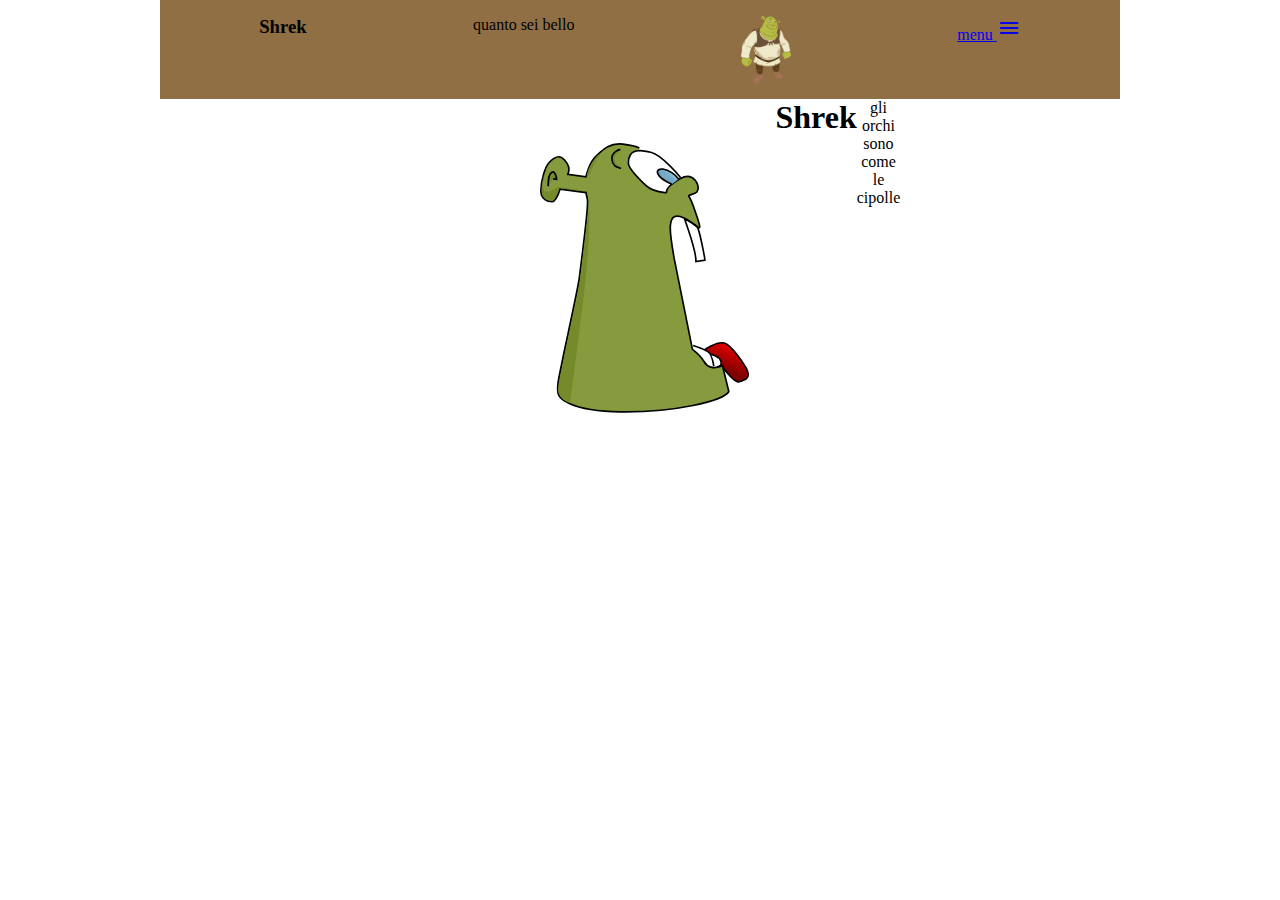
==== stai polleggiato/index.html @ 5d873a5e "Add files via upload" ====
<!DOCTYPE html>
<html lang="en">

<head>
    <meta charset="UTF-8">
    <meta name="viewport" content="width=device-width, initial-scale=1.0">
    <title>polleggiati</title>
    <link rel="stylesheet"
        href="https://fonts.googleapis.com/css2?family=Material+Symbols+Outlined:opsz,wght,FILL,GRAD@20..48,100..700,0..1,-50..200" />
    <link rel="stylesheet" href="./assets/css/style.css">
</head>

<body>
    <header>
        <h3>Shrek</h3>
        <p>quanto sei bello</p>
        <img src="./assets/img/fairytale-6907400_1280.png" width="50px" height="67.150">
        <nav>
            <a href="manu.html">menu <span class="material-symbols-outlined">
                menu
                </span></a>
        </nav>
    </header>
    <div id="conteiner">
        <main>
            <section>
                <img src="./assets/img/alien-156159.svg">
                <h1>Shrek</h1>
                <p>gli orchi sono come le cipolle</p>
            </section>
        </main>
    </div>
</body>

</html>
---- stai polleggiato/assets/css/style.css ----
* {
    margin: 0 auto;
    padding: 0;
    box-sizing: border-box;
    text-align: center;
}

header{
    display: inline-flex;
    text-align: center;
    box-sizing: border-box;
    width: 75%;
    padding: 1em 1em;
    background-image: url(../img/coffee-2085314.svg);
}

section{
    display: inline-flex;

}
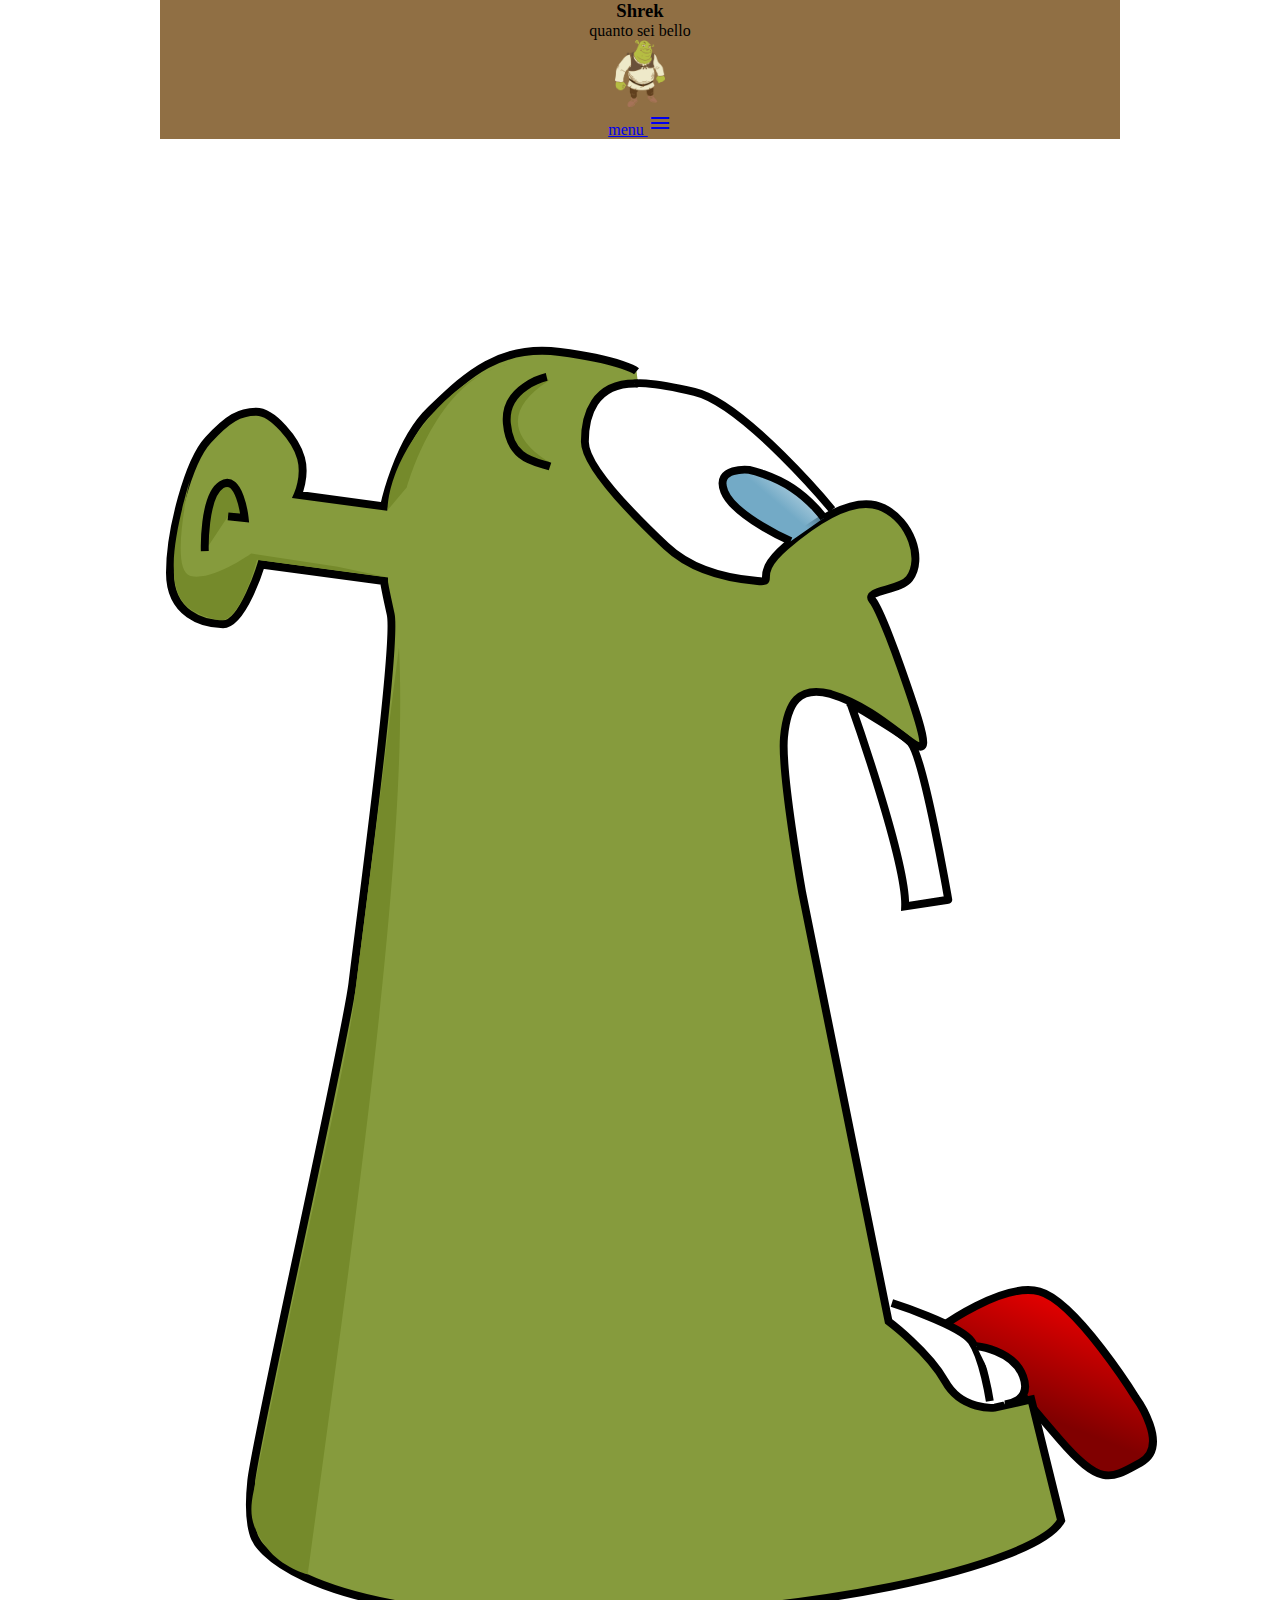
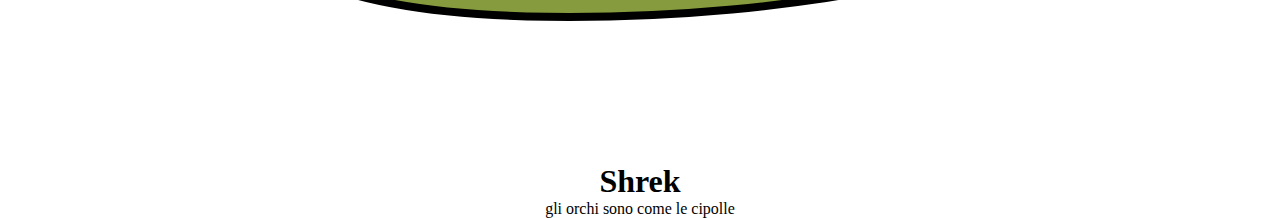
==== commit 2240bb4c: "modifiche" ====
--- a/stai polleggiato/index.html
+++ b/stai polleggiato/index.html
@@ -7,7 +7,7 @@
     <title>polleggiati</title>
     <link rel="stylesheet"
         href="https://fonts.googleapis.com/css2?family=Material+Symbols+Outlined:opsz,wght,FILL,GRAD@20..48,100..700,0..1,-50..200" />
-    <link rel="stylesheet" href="./assets/css/style.css">
+    <link rel="stylesheet" href="assets/css/style.css">
 </head>
 
 <body>
--- a/stai polleggiato/assets/css/style.css
+++ b/stai polleggiato/assets/css/style.css
@@ -6,15 +6,8 @@
 }
 
 header{
-    display: inline-flex;
-    text-align: center;
-    box-sizing: border-box;
+    background-image: url(../img/coffee-2085314.svg);
     width: 75%;
-    padding: 1em 1em;
-    background-image: url(../img/coffee-2085314.svg);
-}
-
-section{
-    display: inline-flex;
-
+    display: inline-block;
+    vertical-align: middle;
 }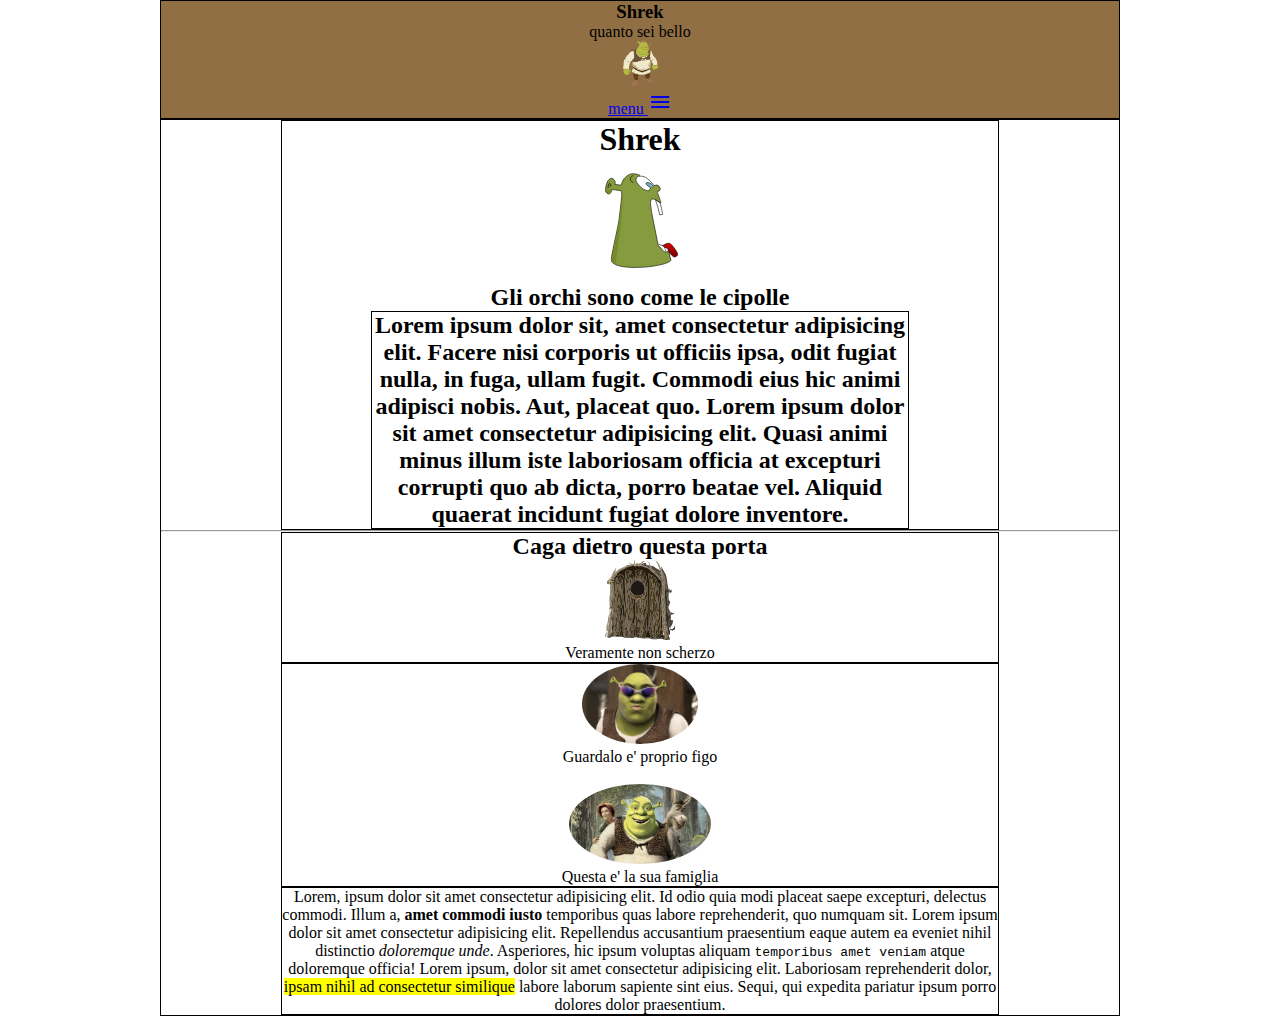
==== commit d53fa63f: "metti aside e footer" ====
--- a/stai polleggiato/index.html
+++ b/stai polleggiato/index.html
@@ -14,19 +14,58 @@
     <header>
         <h3>Shrek</h3>
         <p>quanto sei bello</p>
-        <img src="./assets/img/fairytale-6907400_1280.png" width="50px" height="67.150">
+        <img src="./assets/img/fairytale-6907400_1280.png" title="shrek" class="shrek">
         <nav>
             <a href="manu.html">menu <span class="material-symbols-outlined">
-                menu
+                    menu
                 </span></a>
         </nav>
     </header>
     <div id="conteiner">
         <main>
+            <section id="titolo">
+                <h1>Shrek</h1>
+                <h2><img src="./assets/img/alien-156159.svg">
+                    <figcaption>Gli orchi sono come le cipolle</figcaption>
+                    <div>Lorem ipsum dolor sit, amet consectetur adipisicing elit. Facere nisi corporis ut officiis
+                        ipsa, odit fugiat nulla, in fuga, ullam fugit. Commodi eius hic animi adipisci nobis. Aut,
+                        placeat quo. Lorem ipsum dolor sit amet consectetur adipisicing elit. Quasi animi minus illum
+                        iste laboriosam officia at excepturi corrupti quo ab dicta, porro beatae vel. Aliquid quaerat
+                        incidunt fugiat dolore inventore.</div>
+                </h2>
+            </section>
+            <hr />
             <section>
-                <img src="./assets/img/alien-156159.svg">
-                <h1>Shrek</h1>
-                <p>gli orchi sono come le cipolle</p>
+                <h2>
+                    Caga dietro questa porta
+                </h2>
+                <figure>
+                    <a href="https://it.wikipedia.org/wiki/Shrek_(film)" target="_blank"><img
+                            src="../stai polleggiato/assets/img/door-575674.svg"></a>
+                    <figcaption>Veramente non scherzo</figcaption>
+                </figure>
+            </section>
+            <article id="immagine">
+                <figure>
+                    <img src="./assets/img/6a06abc2478b1f86c523419ae812e835.webp">
+                    <figcaption>Guardalo e' proprio figo</figcaption>
+                </figure>
+                <br />
+                <figure>
+                    <img src="./assets/img/schermata_2023-11-09_alle_09_jpg_1600x900_crop_q85.webp">
+                    <figcaption>Questa e' la sua famiglia</figcaption>
+                </figure>
+            </article>
+            <section>
+                <p id="lorem">
+                    Lorem, ipsum dolor sit amet consectetur adipisicing elit. Id odio quia modi placeat saepe excepturi,
+                    delectus commodi. Illum a, <strong> amet commodi iusto</strong> temporibus quas labore reprehenderit, quo
+                    numquam sit. Lorem ipsum dolor sit amet consectetur adipisicing elit. Repellendus accusantium
+                    praesentium eaque autem ea eveniet nihil distinctio <em>doloremque unde</em>. Asperiores, hic ipsum voluptas
+                    aliquam <kbd>temporibus amet veniam</kbd> atque doloremque officia! Lorem ipsum, dolor sit amet consectetur
+                    adipisicing elit. Laboriosam reprehenderit dolor,<mark> ipsam nihil ad consectetur similique</mark> labore
+                    laborum sapiente sint eius. Sequi, qui expedita pariatur ipsum porro dolores dolor praesentium.
+                </p>
             </section>
         </main>
     </div>
--- a/stai polleggiato/assets/css/style.css
+++ b/stai polleggiato/assets/css/style.css
@@ -7,7 +7,29 @@
 
 header{
     background-image: url(../img/coffee-2085314.svg);
-    width: 75%;
     display: inline-block;
     vertical-align: middle;
+}
+
+.shrek{
+    height: 45px;
+    width: 35px;
+}
+
+main, header,main section,main article,h2 div{
+    border: 1px solid black;
+    width: 75%;
+}
+
+article img,section img{
+    height: 5em;
+    display: inline;
+}
+
+#immagine img{
+    border-radius: 100%;
+}
+
+section h2 span{
+    vertical-align: middle;
 }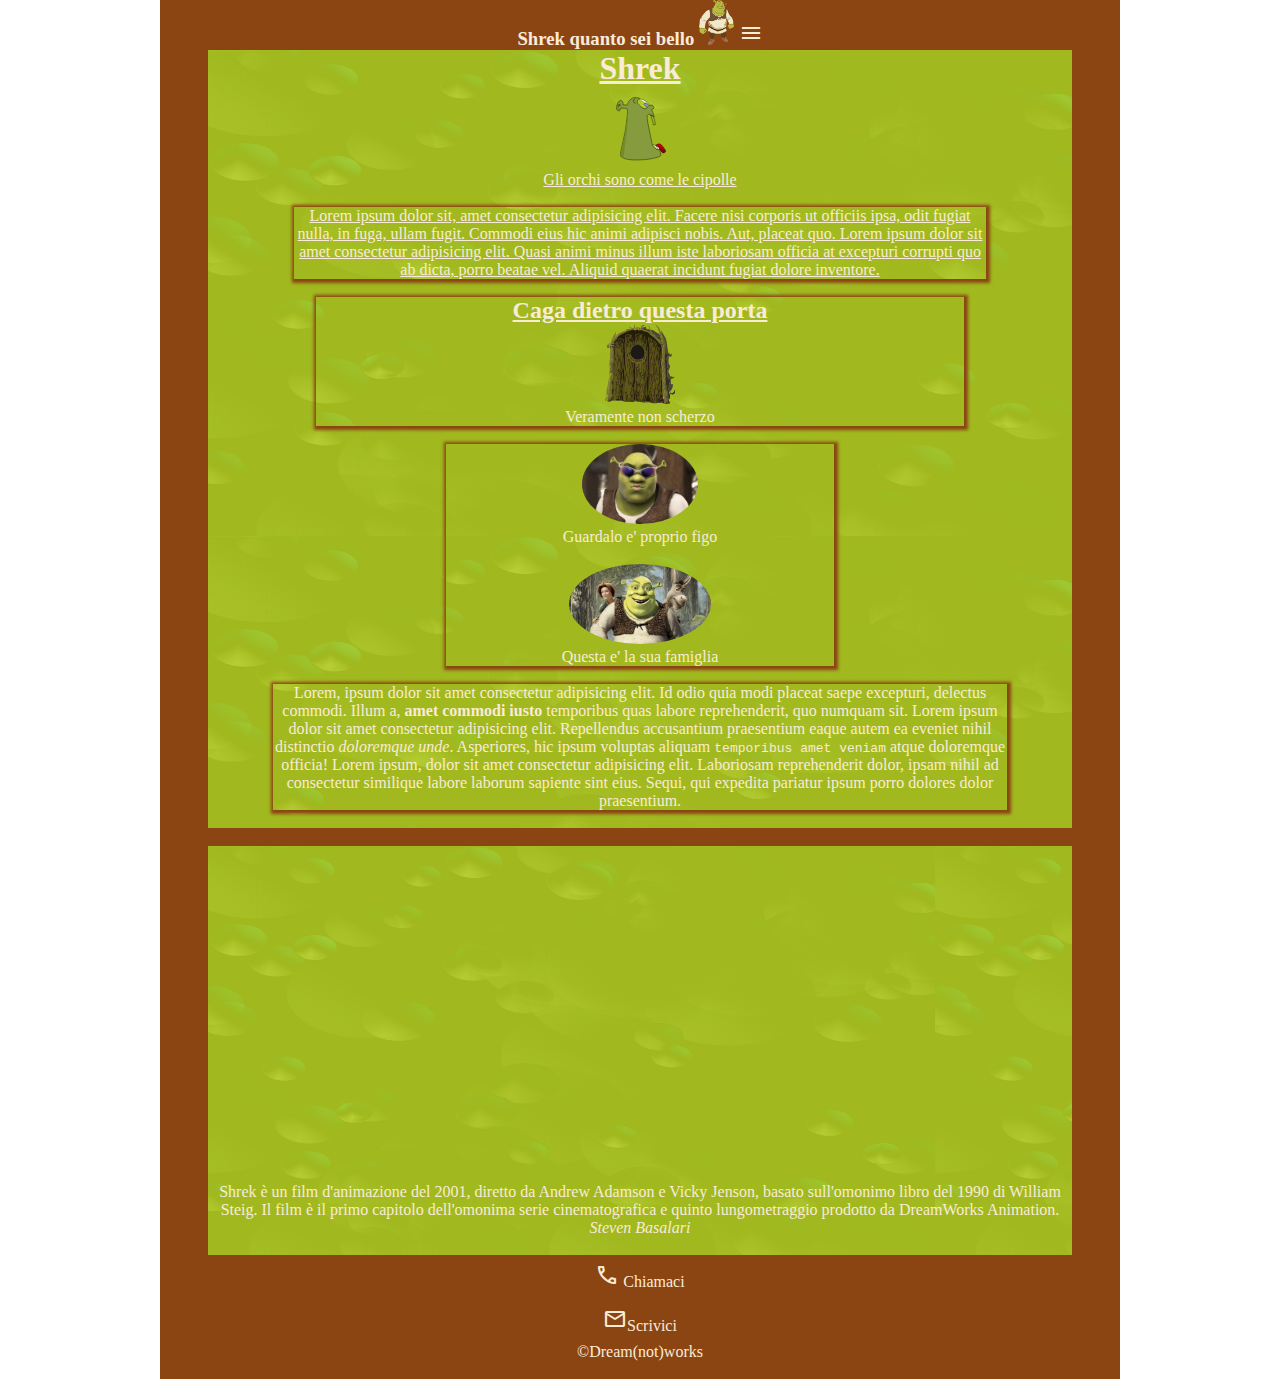
==== commit b7f948ee: "mortacci mia quanto era semplice" ====
--- a/stai polleggiato/index.html
+++ b/stai polleggiato/index.html
@@ -7,35 +7,35 @@
     <title>polleggiati</title>
     <link rel="stylesheet"
         href="https://fonts.googleapis.com/css2?family=Material+Symbols+Outlined:opsz,wght,FILL,GRAD@20..48,100..700,0..1,-50..200" />
+    <link rel="stylesheet"
+        href="https://fonts.googleapis.com/css2?family=Material+Symbols+Outlined:opsz,wght,FILL,GRAD@20..48,100..700,0..1,-50..200" />
     <link rel="stylesheet" href="assets/css/style.css">
 </head>
 
 <body>
     <header>
-        <h3>Shrek</h3>
-        <p>quanto sei bello</p>
+        <h3>Shrek
+        quanto sei bello
         <img src="./assets/img/fairytale-6907400_1280.png" title="shrek" class="shrek">
-        <nav>
-            <a href="manu.html">menu <span class="material-symbols-outlined">
+            <a href="manu.html"> <span class="material-symbols-outlined">
                     menu
-                </span></a>
-        </nav>
+                </span></h3>
     </header>
     <div id="conteiner">
         <main>
             <section id="titolo">
                 <h1>Shrek</h1>
-                <h2><img src="./assets/img/alien-156159.svg">
-                    <figcaption>Gli orchi sono come le cipolle</figcaption>
+                <p><img src="./assets/img/alien-156159.svg">
+                    <figcaption>Gli orchi sono come le cipolle</figcaption><br />
                     <div>Lorem ipsum dolor sit, amet consectetur adipisicing elit. Facere nisi corporis ut officiis
                         ipsa, odit fugiat nulla, in fuga, ullam fugit. Commodi eius hic animi adipisci nobis. Aut,
                         placeat quo. Lorem ipsum dolor sit amet consectetur adipisicing elit. Quasi animi minus illum
                         iste laboriosam officia at excepturi corrupti quo ab dicta, porro beatae vel. Aliquid quaerat
                         incidunt fugiat dolore inventore.</div>
-                </h2>
+                </p>
             </section>
-            <hr />
-            <section>
+            <br />
+            <section id="laporta">
                 <h2>
                     Caga dietro questa porta
                 </h2>
@@ -45,6 +45,7 @@
                     <figcaption>Veramente non scherzo</figcaption>
                 </figure>
             </section>
+            <br />
             <article id="immagine">
                 <figure>
                     <img src="./assets/img/6a06abc2478b1f86c523419ae812e835.webp">
@@ -56,18 +57,50 @@
                     <figcaption>Questa e' la sua famiglia</figcaption>
                 </figure>
             </article>
+            <br />
             <section>
                 <p id="lorem">
                     Lorem, ipsum dolor sit amet consectetur adipisicing elit. Id odio quia modi placeat saepe excepturi,
-                    delectus commodi. Illum a, <strong> amet commodi iusto</strong> temporibus quas labore reprehenderit, quo
+                    delectus commodi. Illum a, <strong> amet commodi iusto</strong> temporibus quas labore
+                    reprehenderit, quo
                     numquam sit. Lorem ipsum dolor sit amet consectetur adipisicing elit. Repellendus accusantium
-                    praesentium eaque autem ea eveniet nihil distinctio <em>doloremque unde</em>. Asperiores, hic ipsum voluptas
-                    aliquam <kbd>temporibus amet veniam</kbd> atque doloremque officia! Lorem ipsum, dolor sit amet consectetur
-                    adipisicing elit. Laboriosam reprehenderit dolor,<mark> ipsam nihil ad consectetur similique</mark> labore
+                    praesentium eaque autem ea eveniet nihil distinctio <em>doloremque unde</em>. Asperiores, hic ipsum
+                    voluptas
+                    aliquam <kbd>temporibus amet veniam</kbd> atque doloremque officia! Lorem ipsum, dolor sit amet
+                    consectetur
+                    adipisicing elit. Laboriosam reprehenderit dolor, ipsam nihil ad consectetur similique
+                    labore
                     laborum sapiente sint eius. Sequi, qui expedita pariatur ipsum porro dolores dolor praesentium.
                 </p>
+                <br />
             </section>
         </main>
+        <br />
+        <aside>
+            <br />
+            <iframe width="560" height="315" src="https://www.youtube.com/embed/eFBYfZ9FEC0?si=o0k3vJ3XACnZLuzr"
+                title="YouTube video player" frameborder="0"
+                allow="accelerometer; autoplay; clipboard-write; encrypted-media; gyroscope; picture-in-picture; web-share"
+                referrerpolicy="strict-origin-when-cross-origin" allowfullscreen></iframe>
+                <br /><blockquote>Shrek è un film d'animazione del 2001, diretto da Andrew Adamson e Vicky Jenson, basato
+                sull'omonimo libro del 1990 di William Steig. Il film è il primo capitolo dell'omonima serie
+                cinematografica e quinto lungometraggio prodotto da DreamWorks Animation. <br />
+                <cite>Steven Basalari</cite>
+            </blockquote>
+            <br />
+        </aside>
+        <footer>
+            <ul>
+                <li><a href=callto"39939393939" title="Sbrigati chiamaci" target="_blank"><span class="material-symbols-outlined">
+                    call
+                    </span> Chiamaci</a></li>
+                <li><a href=mailto"dioca@gmail.com" title="Scrivile scemo" target="_blank"><span class="material-symbols-outlined">
+                    mail
+                    </span>Scrivici</a></li>
+            </ul>
+            <div>&copy;Dream(not)works</div>
+            <br />
+        </footer>
     </div>
 </body>
 
--- a/stai polleggiato/assets/css/style.css
+++ b/stai polleggiato/assets/css/style.css
@@ -3,10 +3,12 @@
     padding: 0;
     box-sizing: border-box;
     text-align: center;
+    color: antiquewhite;
 }
 
 header{
-    background-image: url(../img/coffee-2085314.svg);
+    background-color: saddlebrown;
+    background-color: ;
     display: inline-block;
     vertical-align: middle;
 }
@@ -16,9 +18,44 @@
     width: 35px;
 }
 
-main, header,main section,main article,h2 div{
-    border: 1px solid black;
+#conteiner, header{
     width: 75%;
+
+}
+
+#conteiner,#titolo div{
+    border: 0px solid ;
+}
+
+#titolo div{
+    box-shadow: 1px 1px 3px 3px saddlebrown;
+    width: 80%;
+
+}
+
+#laporta{
+    box-shadow: 1px 1px 3px 3px saddlebrown;
+    width: 75%;
+}
+
+#lorem{
+    box-shadow: 1px 1px 3px 3px saddlebrown;
+    width: 85%;
+}
+
+#immagine{
+    width: 45%;
+    box-shadow: 1px 1px 3px 3px saddlebrown;
+}
+
+main,aside{
+    background-image: url(../img/background-992869_1280.png);
+    background-size: contain;
+    width: 90%;
+}
+
+#conteiner{
+    background-color: saddlebrown;
 }
 
 article img,section img{
@@ -32,4 +69,18 @@
 
 section h2 span{
     vertical-align: middle;
+}
+
+footer{
+    /* padding:30px 0; */
+}
+
+footer li{
+    list-style-type: none;
+    color: goldenrod;
+    padding: 8px 0;
+}
+
+footer a{
+    text-decoration: none;
 }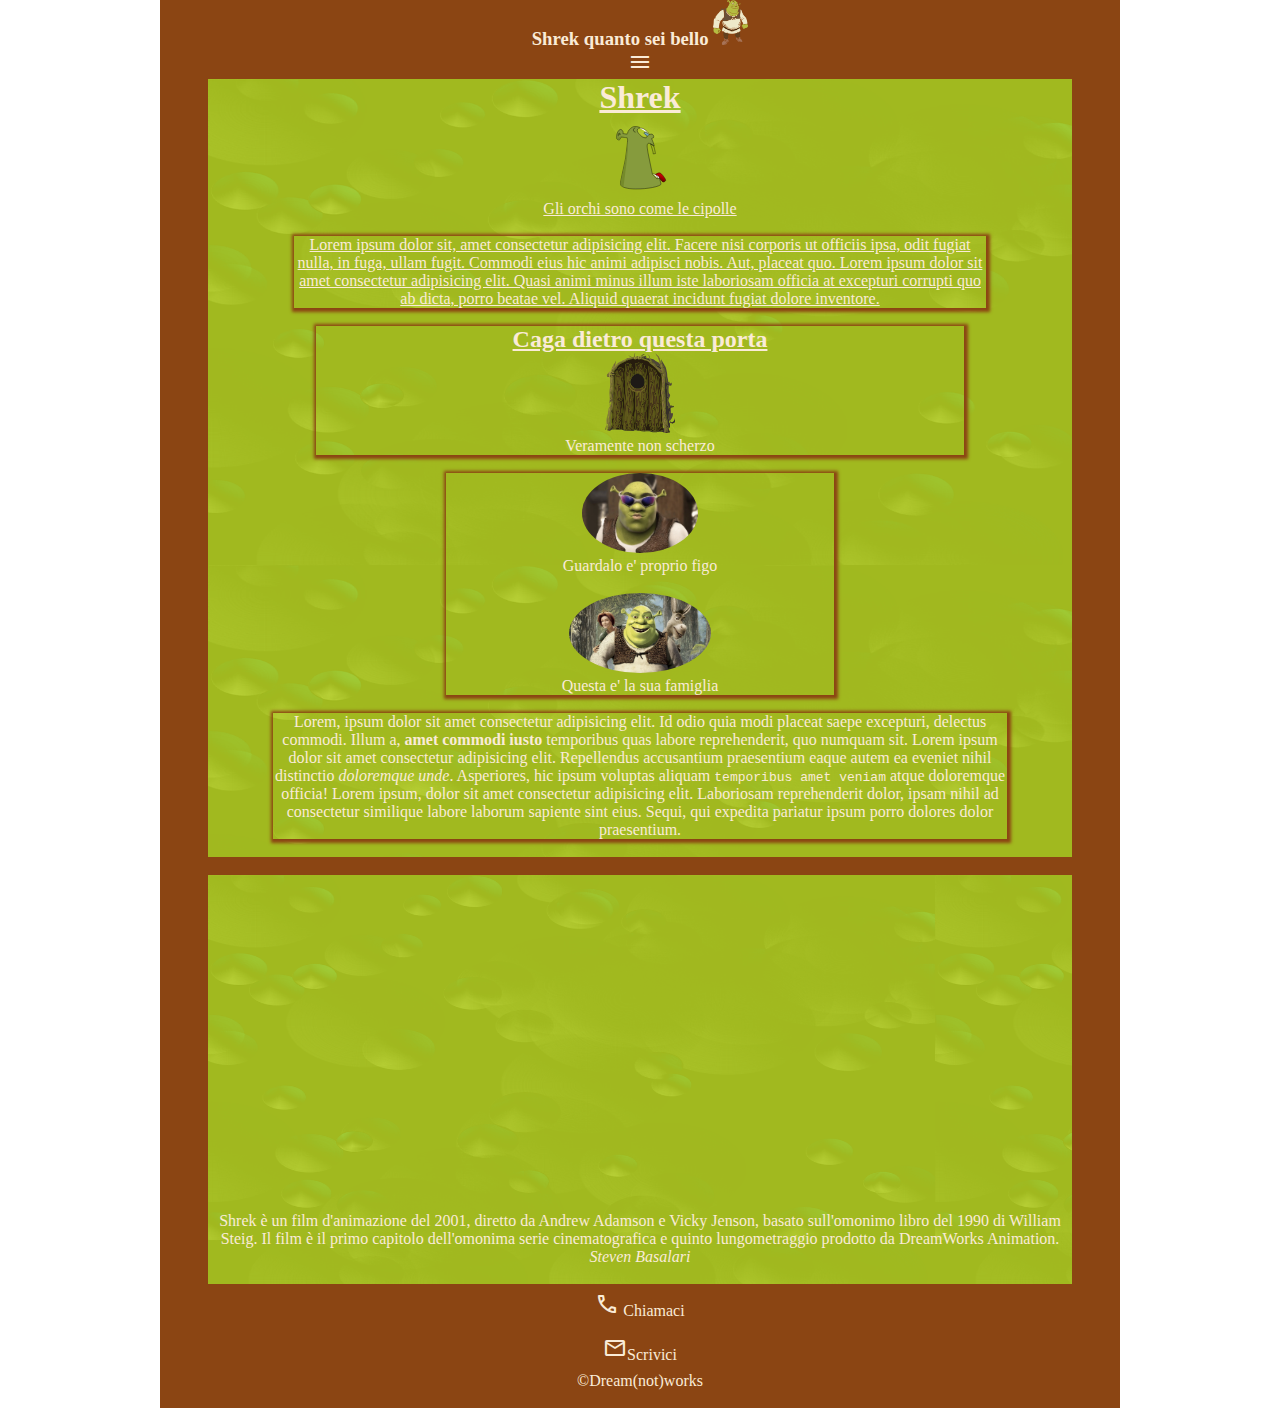
==== commit 787a10c4: "come cazz faccio a non usare flexbox" ====
--- a/stai polleggiato/index.html
+++ b/stai polleggiato/index.html
@@ -15,23 +15,25 @@
 <body>
     <header>
         <h3>Shrek
-        quanto sei bello
-        <img src="./assets/img/fairytale-6907400_1280.png" title="shrek" class="shrek">
-            <a href="manu.html"> <span class="material-symbols-outlined">
-                    menu
-                </span></h3>
+            quanto sei bello
+            <img src="./assets/img/fairytale-6907400_1280.png" title="shrek" class="shrek">
+            <nav><a href="manu.html"> <span class="material-symbols-outlined">
+                        menu
+                    </span>
+        </h3>
+        </nav>
     </header>
     <div id="conteiner">
         <main>
             <section id="titolo">
                 <h1>Shrek</h1>
                 <p><img src="./assets/img/alien-156159.svg">
-                    <figcaption>Gli orchi sono come le cipolle</figcaption><br />
-                    <div>Lorem ipsum dolor sit, amet consectetur adipisicing elit. Facere nisi corporis ut officiis
-                        ipsa, odit fugiat nulla, in fuga, ullam fugit. Commodi eius hic animi adipisci nobis. Aut,
-                        placeat quo. Lorem ipsum dolor sit amet consectetur adipisicing elit. Quasi animi minus illum
-                        iste laboriosam officia at excepturi corrupti quo ab dicta, porro beatae vel. Aliquid quaerat
-                        incidunt fugiat dolore inventore.</div>
+                <figcaption>Gli orchi sono come le cipolle</figcaption><br />
+                <div>Lorem ipsum dolor sit, amet consectetur adipisicing elit. Facere nisi corporis ut officiis
+                    ipsa, odit fugiat nulla, in fuga, ullam fugit. Commodi eius hic animi adipisci nobis. Aut,
+                    placeat quo. Lorem ipsum dolor sit amet consectetur adipisicing elit. Quasi animi minus illum
+                    iste laboriosam officia at excepturi corrupti quo ab dicta, porro beatae vel. Aliquid quaerat
+                    incidunt fugiat dolore inventore.</div>
                 </p>
             </section>
             <br />
@@ -82,7 +84,8 @@
                 title="YouTube video player" frameborder="0"
                 allow="accelerometer; autoplay; clipboard-write; encrypted-media; gyroscope; picture-in-picture; web-share"
                 referrerpolicy="strict-origin-when-cross-origin" allowfullscreen></iframe>
-                <br /><blockquote>Shrek è un film d'animazione del 2001, diretto da Andrew Adamson e Vicky Jenson, basato
+            <br />
+            <blockquote>Shrek è un film d'animazione del 2001, diretto da Andrew Adamson e Vicky Jenson, basato
                 sull'omonimo libro del 1990 di William Steig. Il film è il primo capitolo dell'omonima serie
                 cinematografica e quinto lungometraggio prodotto da DreamWorks Animation. <br />
                 <cite>Steven Basalari</cite>
@@ -91,12 +94,14 @@
         </aside>
         <footer>
             <ul>
-                <li><a href=callto"39939393939" title="Sbrigati chiamaci" target="_blank"><span class="material-symbols-outlined">
-                    call
-                    </span> Chiamaci</a></li>
-                <li><a href=mailto"dioca@gmail.com" title="Scrivile scemo" target="_blank"><span class="material-symbols-outlined">
-                    mail
-                    </span>Scrivici</a></li>
+                <li><a href=callto"39939393939" title="Sbrigati chiamaci" target="_blank"><span
+                            class="material-symbols-outlined">
+                            call
+                        </span> Chiamaci</a></li>
+                <li><a href=mailto"dioca@gmail.com" title="Scrivile scemo" target="_blank"><span
+                            class="material-symbols-outlined">
+                            mail
+                        </span>Scrivici</a></li>
             </ul>
             <div>&copy;Dream(not)works</div>
             <br />
--- a/stai polleggiato/assets/css/style.css
+++ b/stai polleggiato/assets/css/style.css
@@ -9,8 +9,9 @@
 header{
     background-color: saddlebrown;
     background-color: ;
-    display: inline-block;
+    /* display: inline-block; */
     vertical-align: middle;
+    text-align: left;
 }
 
 .shrek{
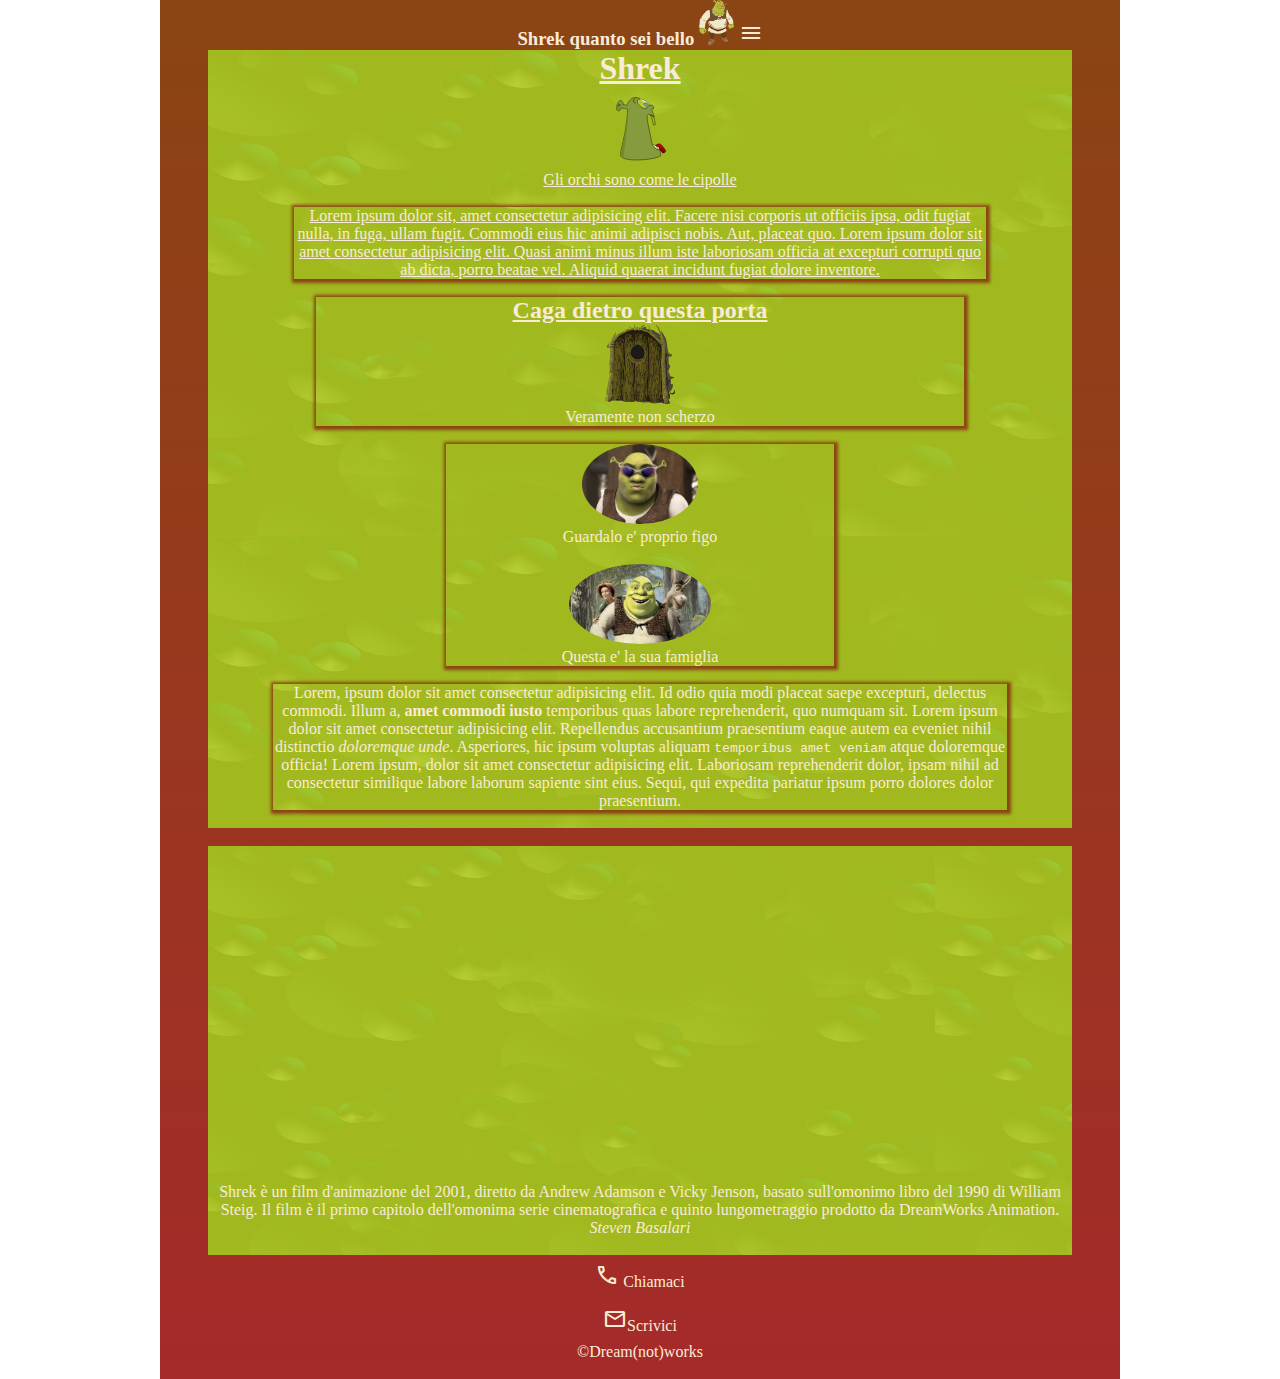
==== commit 7f25b85c: "k" ====
--- a/stai polleggiato/index.html
+++ b/stai polleggiato/index.html
@@ -13,22 +13,25 @@
 </head>
 
 <body>
-    <header>
-        <h3>Shrek
-            quanto sei bello
-            <img src="./assets/img/fairytale-6907400_1280.png" title="shrek" class="shrek">
-            <nav><a href="manu.html"> <span class="material-symbols-outlined">
-                        menu
-                    </span>
-        </h3>
-        </nav>
-    </header>
     <div id="conteiner">
+        <header>
+            <h3>Shrek
+                quanto sei bello
+                <img src="./assets/img/fairytale-6907400_1280.png" title="shrek" class="shrek">
+                <nav><a href="manu.html"> <span class="material-symbols-outlined">
+                            menu
+                        </span>
+            </h3>
+            </nav>
+        </header>
+
         <main>
             <section id="titolo">
                 <h1>Shrek</h1>
-                <p><img src="./assets/img/alien-156159.svg">
-                <figcaption>Gli orchi sono come le cipolle</figcaption><br />
+                <figure>
+                    <p><img src="./assets/img/alien-156159.svg">
+                    <figcaption>Gli orchi sono come le cipolle</figcaption>
+                </figure><br />
                 <div>Lorem ipsum dolor sit, amet consectetur adipisicing elit. Facere nisi corporis ut officiis
                     ipsa, odit fugiat nulla, in fuga, ullam fugit. Commodi eius hic animi adipisci nobis. Aut,
                     placeat quo. Lorem ipsum dolor sit amet consectetur adipisicing elit. Quasi animi minus illum
--- a/stai polleggiato/assets/css/style.css
+++ b/stai polleggiato/assets/css/style.css
@@ -7,11 +7,11 @@
 }
 
 header{
-    background-color: saddlebrown;
-    background-color: ;
+    /* background-color: saddlebrown; */
     /* display: inline-block; */
     vertical-align: middle;
     text-align: left;
+    /* border: solid 1px; */
 }
 
 .shrek{
@@ -56,7 +56,7 @@
 }
 
 #conteiner{
-    background-color: saddlebrown;
+    background-image: linear-gradient(to bottom,saddlebrown,brown);
 }
 
 article img,section img{
@@ -84,4 +84,9 @@
 
 footer a{
     text-decoration: none;
-}+}
+
+nav{
+    display: inline-block;
+    text-align: right;
+}
